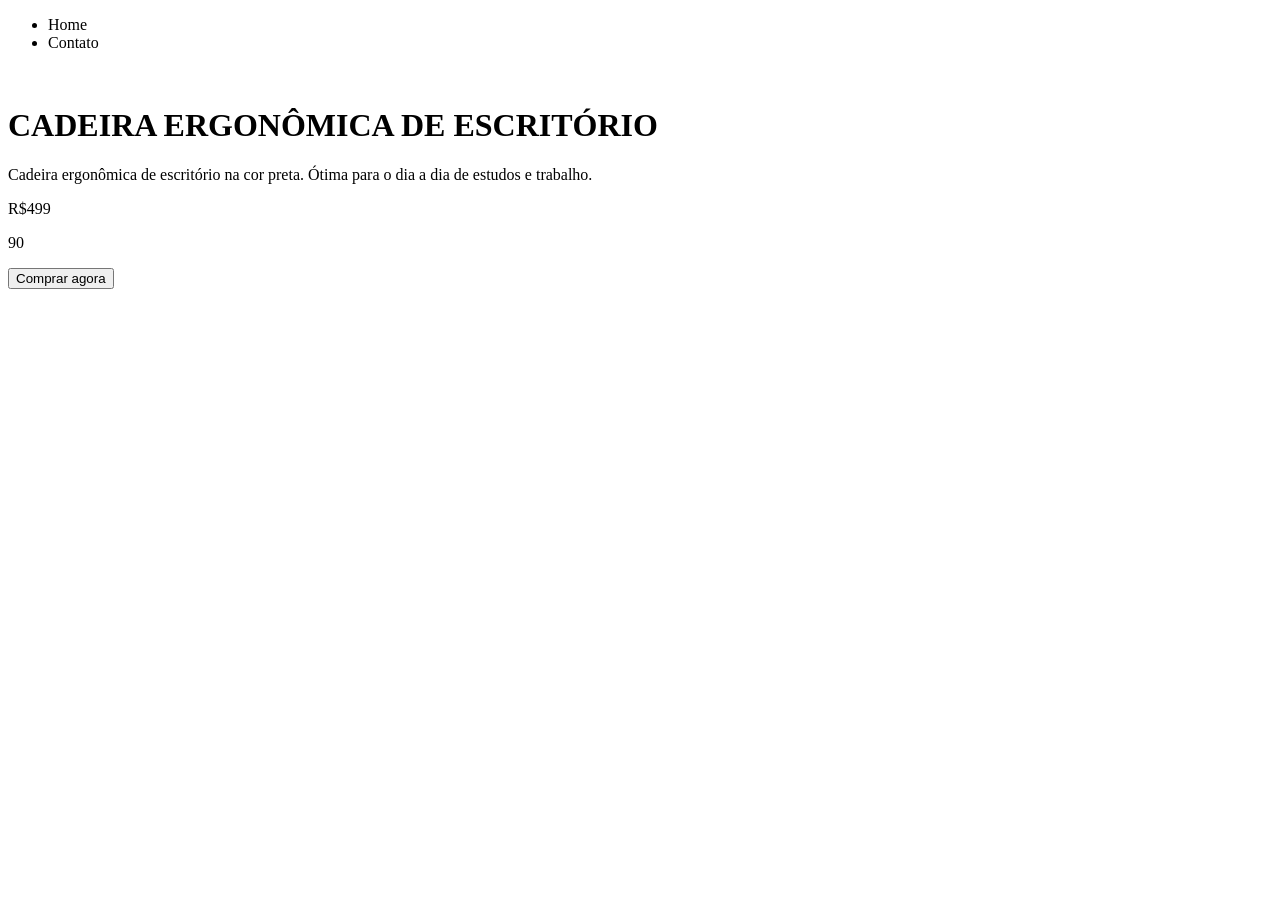
==== exercicio-02/index.html @ 34d03337 "feat: adiciona estrutura inicial do HTML" ====
<!DOCTYPE html>
<html lang="en">
<head>
    <meta charset="UTF-8">
    <meta name="viewport" content="width=device-width, initial-scale=1.0">
    <link rel="stylesheet" href="style.css">
    <title>Produto</title>
</head>
<body>
    <header>
        <nav>
                <ul>
                    <li>Home</li>
                    <li>Contato</li>
                </ul>
            </nav>
        </nav>
    </header>
    <main>
        <div>
            <img class="fotoProduto" src="https://http2.mlstatic.com/D_NQ_NP_2X_980291-MLA97021306639_112025-F.webp" alt="">

            <h1>CADEIRA ERGONÔMICA DE ESCRITÓRIO</h1>

            <p>Cadeira ergonômica de escritório na cor preta. Ótima para o dia a dia de estudos e trabalho.</p>

            <p>R$499</p>

            <p>90</p>

            <button>Comprar agora</button>
        </div>
    </main>
</body>
</html>
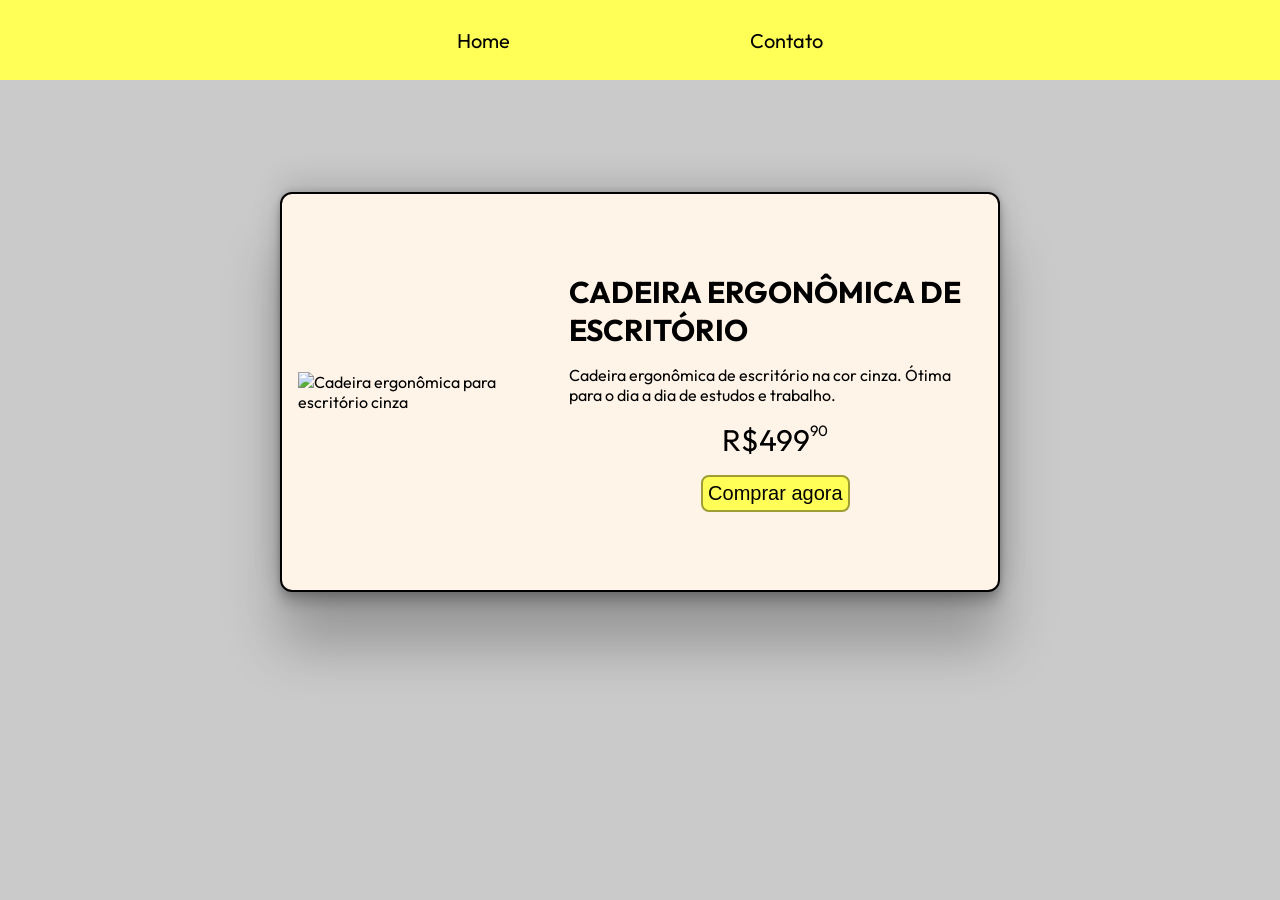
==== commit 09198a46: "feat: adiciona CSS do projeto" ====
--- a/exercicio-02/index.html
+++ b/exercicio-02/index.html
@@ -1,35 +1,52 @@
-<!DOCTYPE html>
-<html lang="en">
-<head>
-    <meta charset="UTF-8">
-    <meta name="viewport" content="width=device-width, initial-scale=1.0">
-    <link rel="stylesheet" href="style.css">
+<!doctype html>
+<html lang="pt-br">
+  <head>
+    <meta charset="UTF-8" />
+    <meta name="viewport" content="width=device-width, initial-scale=1.0" />
+    <link rel="stylesheet" href="style.css" />
+    <link rel="preconnect" href="https://fonts.googleapis.com" />
+    <link rel="preconnect" href="https://fonts.gstatic.com" crossorigin />
+    <link
+      href="https://fonts.googleapis.com/css2?family=Outfit:wght@100..900&display=swap"
+      rel="stylesheet"
+    />
     <title>Produto</title>
-</head>
-<body>
+  </head>
+  <body>
     <header>
-        <nav>
-                <ul>
-                    <li>Home</li>
-                    <li>Contato</li>
-                </ul>
-            </nav>
-        </nav>
+      <nav>
+        <ul>
+          <li>Home</li>
+          <li>Contato</li>
+        </ul>
+      </nav>
     </header>
     <main>
-        <div>
-            <img class="fotoProduto" src="https://http2.mlstatic.com/D_NQ_NP_2X_980291-MLA97021306639_112025-F.webp" alt="">
+      <section class="sectionOne">
+        <div class="content">
+          <img
+            class="fotoProduto"
+            src="https://http2.mlstatic.com/D_NQ_NP_2X_980291-MLA97021306639_112025-F.webp"
+            alt="Cadeira ergonômica para escritório cinza"
+          />
 
+          <div class="descricao">
             <h1>CADEIRA ERGONÔMICA DE ESCRITÓRIO</h1>
 
-            <p>Cadeira ergonômica de escritório na cor preta. Ótima para o dia a dia de estudos e trabalho.</p>
+            <p>
+              Cadeira ergonômica de escritório na cor cinza. Ótima para o dia a
+              dia de estudos e trabalho.
+            </p>
 
-            <p>R$499</p>
-
-            <p>90</p>
+            <div class="preco">
+              <p>R$499</p>
+              <p class="cent">90</p>
+            </div>
 
             <button>Comprar agora</button>
+          </div>
         </div>
+      </section>
     </main>
-</body>
-</html>+  </body>
+</html>
--- a/exercicio-02/style.css
+++ b/exercicio-02/style.css
@@ -0,0 +1,101 @@
+* {
+  margin: 0;
+  padding: 0;
+  box-sizing: border-box;
+}
+
+body {
+  font-family: "Outfit", sans-serif;
+  background-color: rgb(202, 202, 202);
+}
+
+nav {
+  background-color: rgb(255, 255, 87);
+  height: 5rem;
+  width: 100%;
+  display: flex;
+  align-items: center;
+  justify-content: center;
+}
+
+ul {
+  display: flex;
+  flex-direction: row;
+  list-style: none;
+  gap: 15rem;
+  font-size: 20px;
+  cursor: pointer;
+}
+
+.sectionOne {
+  display: flex;
+  align-items: center;
+  justify-content: center;
+}
+
+.content {
+  width: 45rem;
+  height: 25rem;
+  background-color: rgb(255, 244, 231);
+  border: 2px solid black;
+  border-radius: 12px;
+  display: flex;
+  justify-content: center;
+  align-items: center;
+  margin-top: 7rem;
+  box-shadow:
+    rgba(0, 0, 0, 0.25) 0px 54px 55px,
+    rgba(0, 0, 0, 0.12) 0px -12px 30px,
+    rgba(0, 0, 0, 0.12) 0px 4px 6px,
+    rgba(0, 0, 0, 0.17) 0px 12px 13px,
+    rgba(0, 0, 0, 0.09) 0px -3px 5px;
+}
+
+.fotoProduto {
+  width: 50%;
+  padding: 1rem;
+  border-radius: 12px;
+}
+
+.descricao {
+  padding: 1rem;
+  margin-left: 2rem;
+  display: flex;
+  flex-direction: column;
+  align-items: center;
+}
+
+h1 {
+  margin-bottom: 1rem;
+  font-size: 30px;
+}
+
+.preco {
+  margin-top: 1rem;
+  font-size: 30px;
+  display: flex;
+  flex-direction: row;
+  justify-content: center;
+
+  .cent {
+    font-size: 15px;
+  }
+}
+
+button {
+  display: flex;
+  flex-direction: row;
+  justify-content: center;
+  font-size: 20px;
+  background-color: rgb(255, 255, 87);
+  border-radius: 8px;
+  cursor: pointer;
+  border: 2px solid rgb(158, 158, 51);
+  margin-top: 1rem;
+  padding: 5px;
+}
+
+button:hover {
+  background-color: rgb(240, 240, 60);
+  transition: 0.3s;
+}
